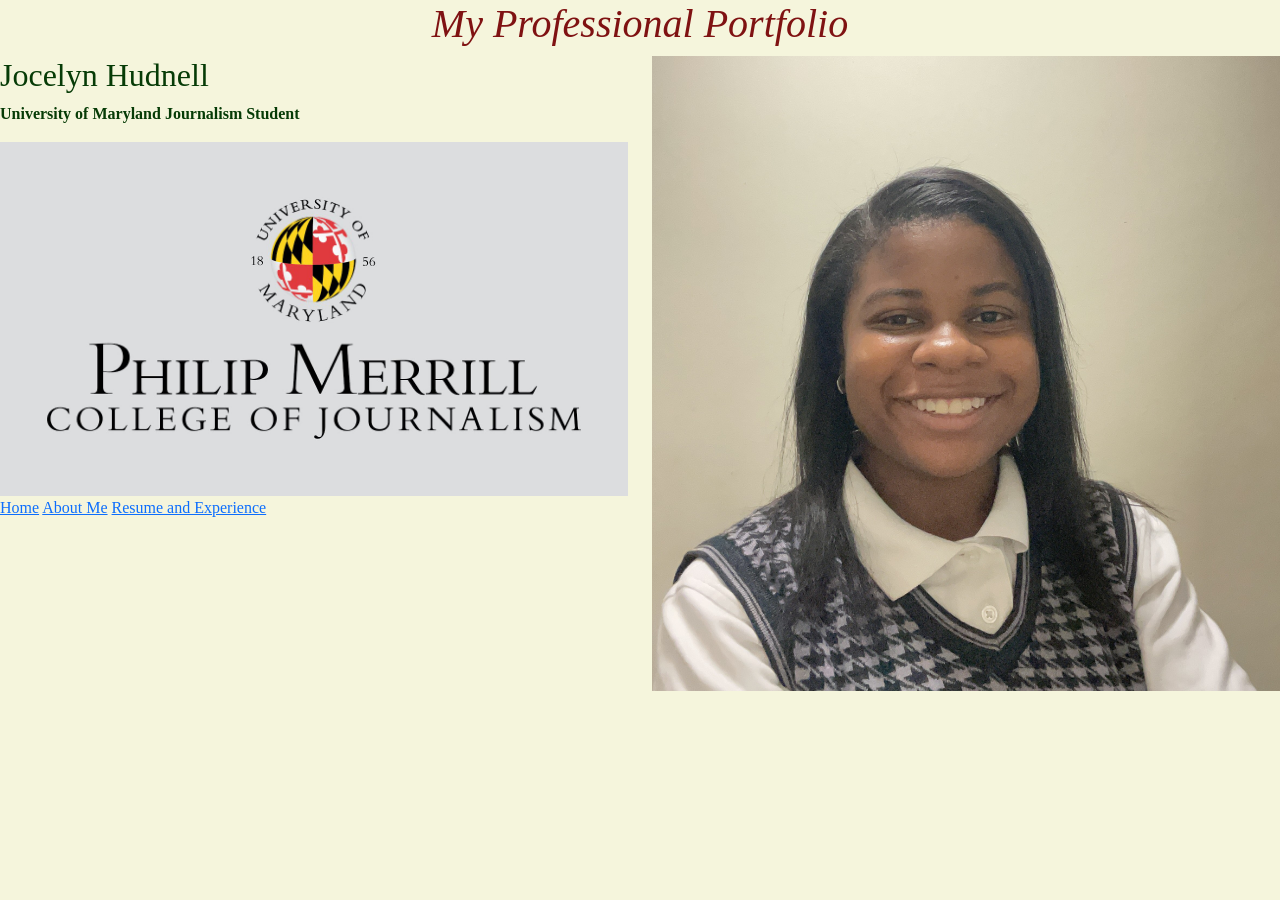
==== index.html @ 8261353e "In progress portfolio" ====
<!DOCTYPE html>
<html lang="en">

<head>
    <meta charset="UTF-8">
    <meta name="viewport" content="width=device-width, initial-scale=1.0">
    <title>Jocelyn Hudnell</title>
    <meta name="Portfolio for Jocelyn H" content="text and pictures about Jocelyn H">
    <link href="https://cdn.jsdelivr.net/npm/bootstrap@5.3.8/dist/css/bootstrap.min.css" rel="stylesheet"
        integrity="sha384-sRIl4kxILFvY47J16cr9ZwB07vP4J8+LH7qKQnuqkuIAvNWLzeN8tE5YBujZqJLB" crossorigin="anonymous">

    <link rel="stylesheet" href="site/css/style.css">
    <script src="https://cdn.jsdelivr.net/npm/@popperjs/core@2.11.8/dist/umd/popper.min.js"
        integrity="sha384-I7E8VVD/ismYTF4hNIPjVp/Zjvgyol6VFvRkX/vR+Vc4jQkC+hVqc2pM8ODewa9r"
        crossorigin="anonymous"></script>
    <script src="https://cdn.jsdelivr.net/npm/bootstrap@5.3.8/dist/js/bootstrap.min.js"
        integrity="sha384-G/EV+4j2dNv+tEPo3++6LCgdCROaejBqfUeNjuKAiuXbjrxilcCdDz6ZAVfHWe1Y"
        crossorigin="anonymous"></script>

</head>

<body>
    <main>
        <section>
            <header class="container-fluid"> </header>
            <h1> <em>My Professional Portfolio</em></h1>
            <div class="row">
                <div class="col-md-6">
                    <h2>Jocelyn Hudnell</h2>
                    <p><strong>University of Maryland Journalism Student</strong></p>
                    <img src="site/img/philipmerrill.jpg" alt="college of journalism" class="img-fluid">
                    <nav>
                        <a href="#">Home</a>
                        <a href="/aboutme/">About Me</a>
                        <a href="/resume">Resume and Experience</a>
                    </nav>
                </div>
                <div class="col-md-6">
                    <img src="site/img/me.jpg" alt="picture of me" class="img-fluid">
                </div>
            </div>


        </section>
    </main>




</body>

</html>
---- site/css/style.css ----
h1{
    color:rgb(127, 18, 18);
    text-align: center;
}
body{
    background-color:beige
}
h2,p{
    color:rgb(6, 59, 6);
    
}

.first-column{
    align-content: center;
}
*{
    font-family: Georgia, 'Times New Roman', Times, serif;
}
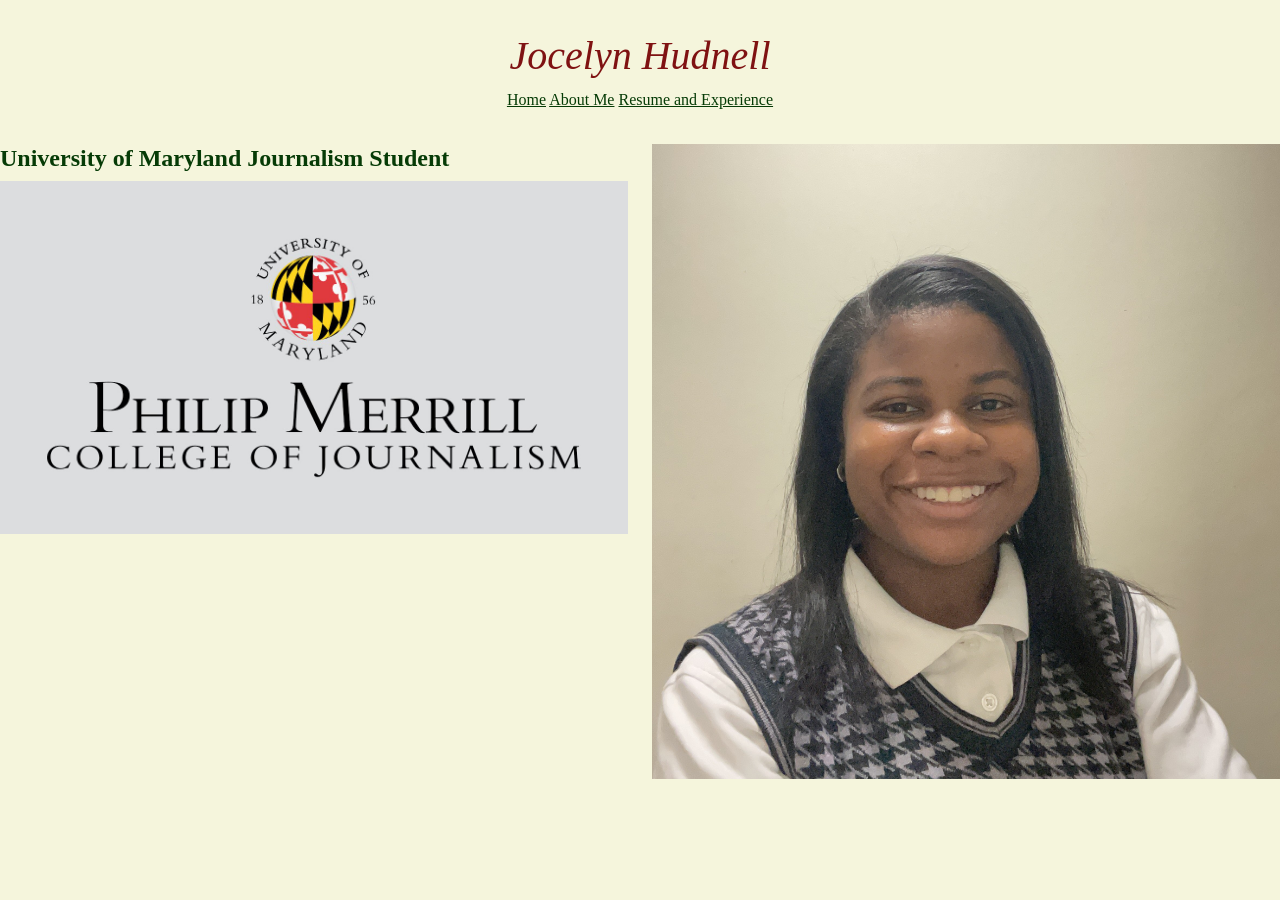
==== commit cf5a349c: "Midterm Portfolio Resubmission" ====
--- a/index.html
+++ b/index.html
@@ -5,7 +5,7 @@
     <meta charset="UTF-8">
     <meta name="viewport" content="width=device-width, initial-scale=1.0">
     <title>Jocelyn Hudnell</title>
-    <meta name="Portfolio for Jocelyn H" content="text and pictures about Jocelyn H">
+    <meta name="description" content="Homepage with logo of college and picture of Jocelyn H">
     <link href="https://cdn.jsdelivr.net/npm/bootstrap@5.3.8/dist/css/bootstrap.min.css" rel="stylesheet"
         integrity="sha384-sRIl4kxILFvY47J16cr9ZwB07vP4J8+LH7qKQnuqkuIAvNWLzeN8tE5YBujZqJLB" crossorigin="anonymous">
 
@@ -20,28 +20,30 @@
 </head>
 
 <body>
+    <header>
+        <h1>Jocelyn Hudnell</h1>
+        <nav>
+            <a href="#">Home</a>
+            <a href="/aboutme/">About Me</a>
+            <a href="/resume">Resume and Experience</a>
+        </nav>
+
+    </header>
     <main>
-        <section>
-            <header class="container-fluid"> </header>
-            <h1> <em>My Professional Portfolio</em></h1>
-            <div class="row">
-                <div class="col-md-6">
-                    <h2>Jocelyn Hudnell</h2>
-                    <p><strong>University of Maryland Journalism Student</strong></p>
-                    <img src="site/img/philipmerrill.jpg" alt="college of journalism" class="img-fluid">
-                    <nav>
-                        <a href="#">Home</a>
-                        <a href="/aboutme/">About Me</a>
-                        <a href="/resume">Resume and Experience</a>
-                    </nav>
-                </div>
-                <div class="col-md-6">
-                    <img src="site/img/me.jpg" alt="picture of me" class="img-fluid">
-                </div>
+
+        <div class="row">
+            <div class="col-md-6">
+                <h2><strong>University of Maryland Journalism Student</strong></h2>
+                <img src="site/img/philipmerrill.jpg" alt="college of journalism" class="img-fluid">
+
             </div>
+            <div class="col-md-6">
+                <img src="site/img/me.jpg" alt="picture of Jocelyn Hudnell" class="img-fluid">
+            </div>
+        </div>
 
 
-        </section>
+
     </main>
 
 
--- a/site/css/style.css
+++ b/site/css/style.css
@@ -1,18 +1,35 @@
-h1{
-    color:rgb(127, 18, 18);
-    text-align: center;
-}
-body{
-    background-color:beige
-}
-h2,p{
-    color:rgb(6, 59, 6);
-    
+* {
+    font-family: Georgia, 'Times New Roman', Times, serif;
 }
 
-.first-column{
-    align-content: center;
+body {
+    background-color: beige;
+    color: rgb(6, 59, 6);
 }
-*{
-    font-family: Georgia, 'Times New Roman', Times, serif;
+
+h1 {
+    color: rgb(127, 18, 18);
+    text-align: center;
+    font-style: italic;
+}
+
+h2 {
+    font-size: 1.5em;
+}
+h3{
+    font-size:1em;
+}
+
+header {
+    text-align: center;
+    margin: 2em 0;
+}
+
+nav a {
+    color: rgb(6, 59, 6);
+
+}
+a{
+    color: rgb(6, 59, 6);
+
 }
